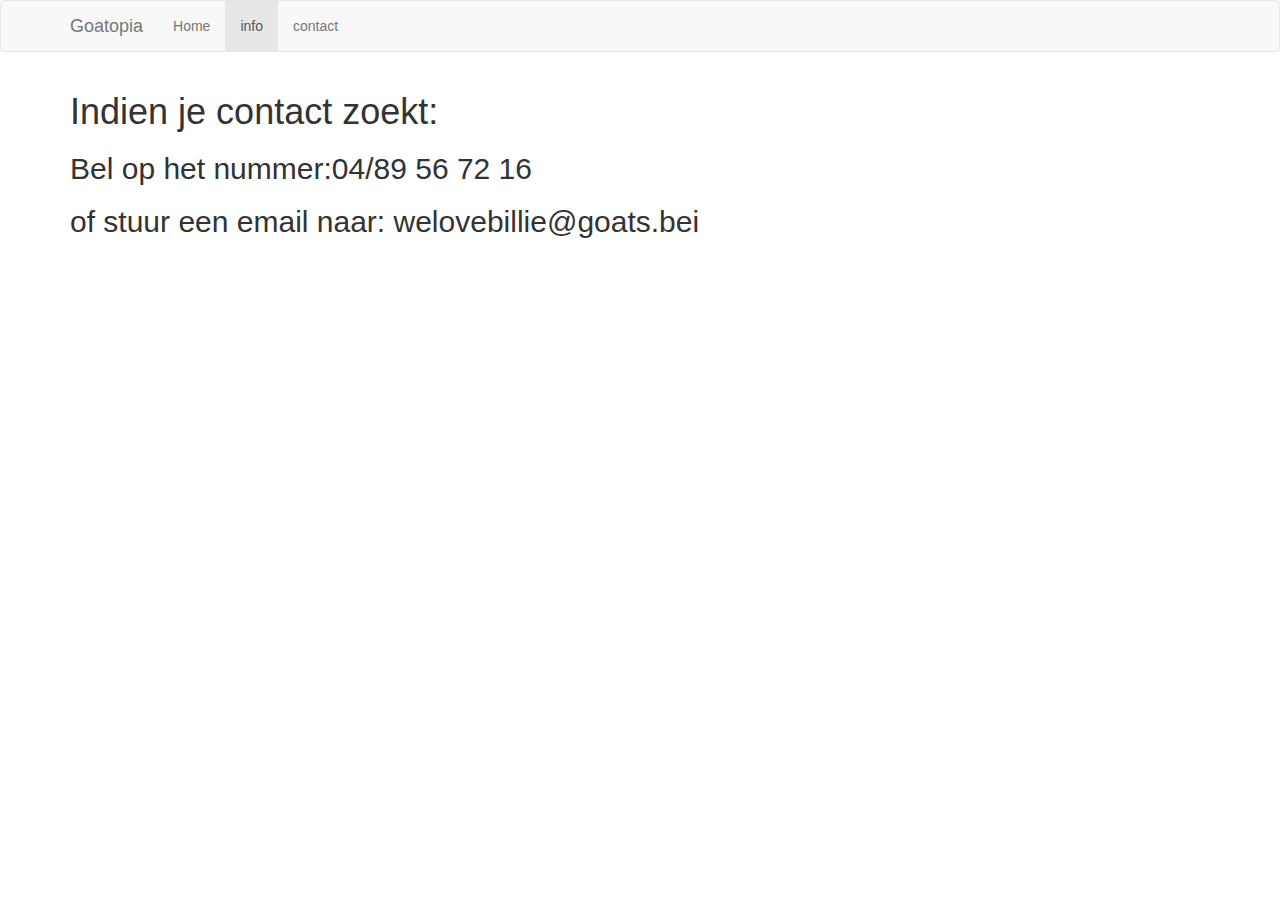
==== contact.html @ ede4a25d "test" ====
<!DOCTYPE html>
<html lang="nl">
  <head>
    <meta charset="utf-8">
    <meta http-equiv="X-UA-Compatible" content="IE=edge">
    <meta name="viewport" content="width=device-width, initial-scale=1">
    <!-- The above 3 meta tags *must* come first in the head; any other head content must come *after* these tags -->
    <title>Billie for life!!!</title>

    <!-- Bootstrap -->
    <link href="css/bootstrap.min.css" rel="stylesheet">

    <!-- HTML5 shim and Respond.js for IE8 support of HTML5 elements and media queries -->
    <!-- WARNING: Respond.js doesn't work if you view the page via file:// -->
    <!--[if lt IE 9]>
      <script src="https://oss.maxcdn.com/html5shiv/3.7.3/html5shiv.min.js"></script>
      <script src="https://oss.maxcdn.com/respond/1.4.2/respond.min.js"></script>
    <![endif]-->
  </head>
  <body>
    <div class="contact">
      <nav class="navbar navbar-default">
  <div class="container">
    <!-- Brand and toggle get grouped for better mobile display -->
    <div class="navbar-header">
      <button type="button" class="navbar-toggle collapsed" data-toggle="collapse" data-target="#bs-example-navbar-collapse-1" aria-expanded="false">
        <span class="sr-only">Toggle navigation</span>
        <span class="icon-bar"></span>
        <span class="icon-bar"></span>
        <span class="icon-bar"></span>
      </button>
      <a class="navbar-brand" href="index.html">Goatopia</a>
    </div>

    <!-- Collect the nav links, forms, and other content for toggling -->
    <div class="collapse navbar-collapse" id="bs-example-navbar-collapse-1">
      <ul class="nav navbar-nav">
        <li ><a href="index.html">Home </a></li>
        <li class="active"><a href="info.html">info <span class="sr-only">(current)</span></a></li>
           <li><a href="contact.html">contact</a></li>
      </ul>
    </div><!-- /.navbar-collapse -->
  </div><!-- /.container-fluid -->
</nav>
<div class="container">
  <h1 class="center-text">Indien je contact zoekt:</h1>
      <h2 class="center-text">Bel op het nummer:04/89 56 72 16</h2>
      <h2 class="center-text">of stuur een email naar: welovebillie@goats.bei</h2>
</div>
</div>
  </body>
        <!-- jQuery (necessary for Bootstrap's JavaScript plugins) -->
    <script src="https://ajax.googleapis.com/ajax/libs/jquery/1.12.4/jquery.min.js"></script>
    <!-- Include all compiled plugins (below), or include individual files as needed -->
    <script src="js/bootstrap.min.js"></script>
</html>
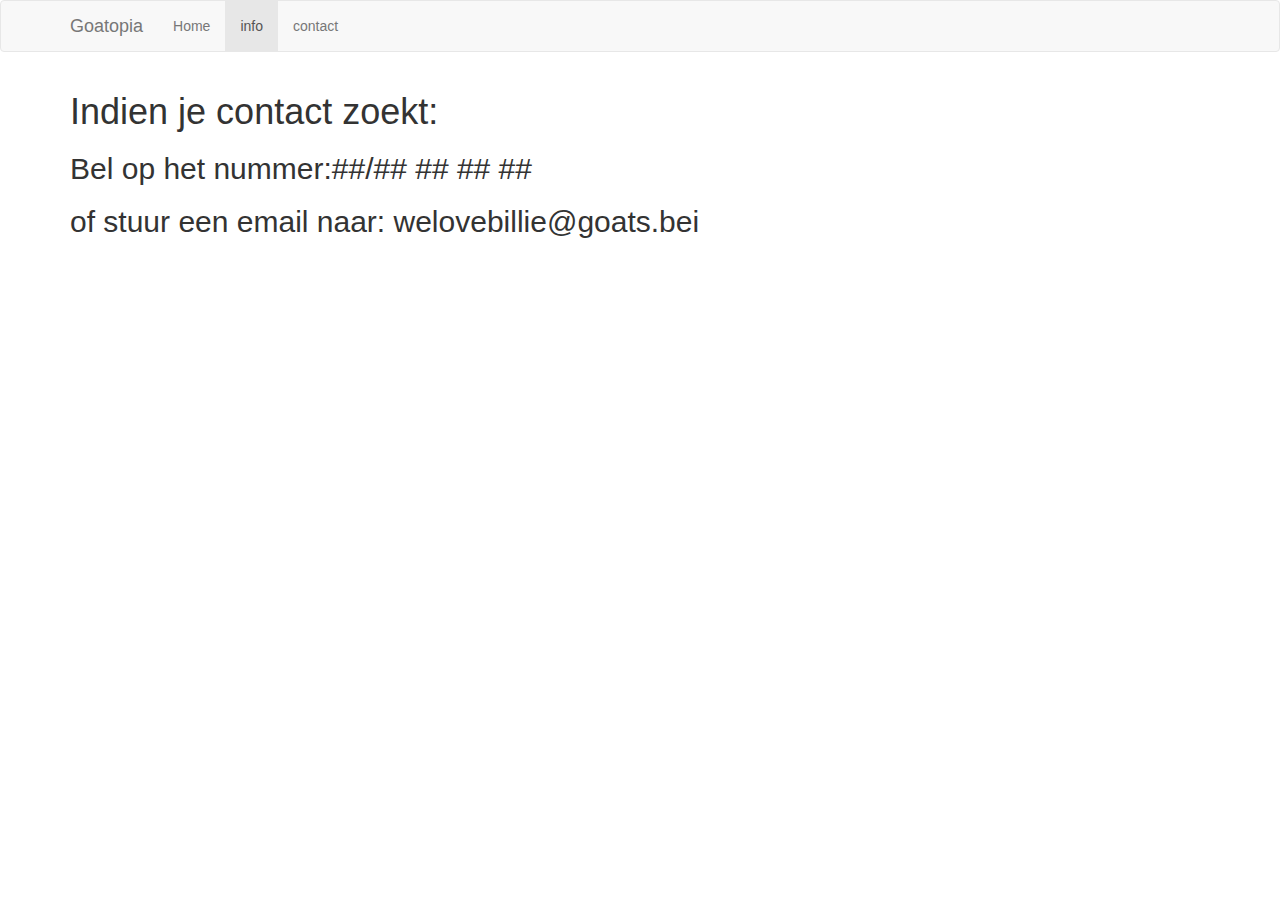
==== commit 642df1f5: "kek" ====
--- a/contact.html
+++ b/contact.html
@@ -44,7 +44,7 @@
 </nav>
 <div class="container">
   <h1 class="center-text">Indien je contact zoekt:</h1>
-      <h2 class="center-text">Bel op het nummer:04/89 56 72 16</h2>
+      <h2 class="center-text">Bel op het nummer:##/## ## ## ##</h2>
       <h2 class="center-text">of stuur een email naar: welovebillie@goats.bei</h2>
 </div>
 </div>
